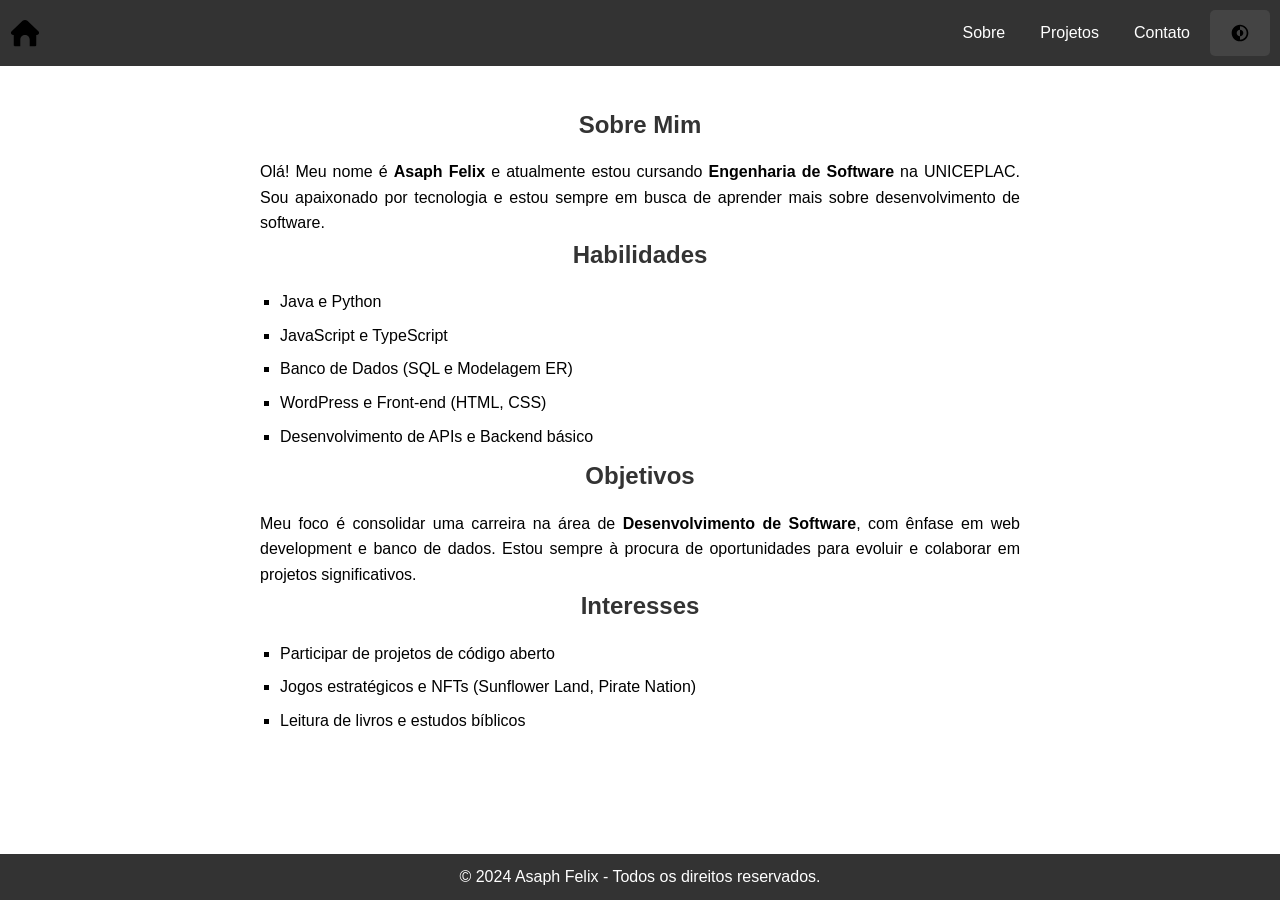
==== about.html @ 202c08c3 "Commit inicial Primeira versão ainda incompleta do meu portifólio, até então foi feito: Criação da p" ====
<!DOCTYPE html>
<html lang="pt-BR">
<head>
  <meta charset="UTF-8">
  <meta name="viewport" content="width=device-width, initial-scale=1.0">
  <title>Sobre - Asaph Felix</title>
  <link rel="stylesheet" href="css/style.css">  
  <link href="https://fonts.googleapis.com/css2?family=Montserrat:wght@400;700&family=Open+Sans:wght@300;400&display=swap" rel="stylesheet">
  
</head>
<body>
  <div class="container">
    <!-- Header será carregada aqui -->
    <header></header>

    <main>
      <section class="about-section">
        <h1>Sobre Mim</h1>
        <p>
          Olá! Meu nome é <strong>Asaph Felix</strong> e atualmente estou cursando <strong>Engenharia de Software</strong> 
          na UNICEPLAC. Sou apaixonado por tecnologia e estou sempre em busca de aprender mais sobre desenvolvimento de software.
        </p>

        <h2>Habilidades</h2>
        <ul class="skills-list">
          <li>Java e Python</li>
          <li>JavaScript e TypeScript</li>
          <li>Banco de Dados (SQL e Modelagem ER)</li>
          <li>WordPress e Front-end (HTML, CSS)</li>
          <li>Desenvolvimento de APIs e Backend básico</li>
        </ul>

        <h2>Objetivos</h2>
        <p>
          Meu foco é consolidar uma carreira na área de <strong>Desenvolvimento de Software</strong>, com ênfase em web development e 
          banco de dados. Estou sempre à procura de oportunidades para evoluir e colaborar em projetos significativos.
        </p>

        <h2>Interesses</h2>
        <ul class="interests-list">
          <li>Participar de projetos de código aberto</li>
          <li>Jogos estratégicos e NFTs (Sunflower Land, Pirate Nation)</li>
          <li>Leitura de livros e estudos bíblicos</li>
        </ul>
      </section>
    </main>

    <!-- Footer será carregado aqui -->
    <footer></footer>
  </div>
  <script src="js/include.js" defer></script>
  <script src="js/script.js" defer></script>
</body>
</html>
---- css/style.css ----
/* ==============================
   Reset de Estilos Básicos
   ============================== */
* {
  margin: 0; /* Remove margens padrão */
  padding: 0; /* Remove preenchimentos padrão */
  box-sizing: border-box; /* Inclui padding e bordas na largura e altura dos elementos */
}

html, body {
  height: 100%; /* Garante que o HTML e o corpo ocupem toda a altura da tela */
}
/* Títulos */
h1, h2, h3 {
  font-family: 'Poppins', sans-serif;
  font-weight: 700;
}

/* Parágrafos e textos longos */
body, p {
  font-family: 'Roboto', sans-serif;
  font-weight: 400;
  line-height: 1.6;
}


/* ==============================
   Estrutura do Layout
   ============================== */
.container {
  display: flex; /* Flexbox para layout */
  flex-direction: column; /* Coloca os filhos em uma coluna */
  min-height: 100vh; /* Garante que a altura mínima seja a da janela de visualização */
}

/* ==============================
   Estilos do Cabeçalho
   ============================== */
.main-header {
  background-color: #333; /* Cor de fundo do cabeçalho */
  padding: 10px; /* Espaçamento interno do cabeçalho */
}

.navbar {
  display: flex; /* Usa flexbox para organizar os itens na barra de navegação */
  justify-content: space-between; /* Distribui o espaço entre os elementos */
  align-items: center; /* Alinha os itens verticalmente ao centro */
}

/* Link Home */
.home-link {
  display: flex; /* Usando flex para centralizar o ícone */
  align-items: center; /* Alinha o ícone verticalmente */
}

.icon-home {
  max-height: 30px; /* Define a altura máxima do ícone */
  width: auto; /* Mantém a proporção do ícone */
}

/* Menu de Navegação */
.nav-menu {
  display: flex; /* Exibe os itens em linha */
  list-style: none; /* Remove os marcadores da lista */
  margin: 0; /* Remove margens padrão */
}

.nav-menu li {
  display: flex; /* Centraliza o conteúdo do item */
  align-items: center; /* Alinhamento vertical dos itens do menu */
  margin-left: 15px; /* Espaçamento entre os itens */
}

.nav-menu li a {
  color: white; /* Cor do texto */
  text-decoration: none; /* Remove o sublinhado */
  padding: 10px; /* Padding para aumentar a área clicável */
  display: flex; /* Flex para centralizar o texto */
  align-items: center; /* Alinhamento vertical do texto */
}

/* ==============================
   Estilos do Conteúdo Principal
   ============================== */
main {
  flex: 1; /* Permite que o main ocupe o espaço restante */
  padding: 20px; /* Espaçamento interno */
}

/* ==============================
   Hero Section - Ajuste com Design Moderno
   ============================== */
.hero {
  display: flex;
  align-items: center;
  height: 100vh; /* Tela cheia */
  overflow: hidden;
  background: linear-gradient(to right, rgba(0, 0, 0, 0.5), rgba(0, 0, 0, 0.9));
  color: white;
}

.hero-image {
  position: relative;
  width: 35%; /* Ajusta para 30-40% da tela */
  height: 100%;
  background: url('../assets/profile.jpg') no-repeat center/cover;


}

.hero-image::after {
  content: '';
  position: absolute;
  top: 0;
  left: 0;
  width: 100%;
  height: 100%;
  background: linear-gradient(to right, rgba(0, 0, 0, 0.6), transparent);
}

.hero-content {
  width: 65%; /* Parte do texto */
  padding: 0 40px;
  display: flex;
  flex-direction: column;
  justify-content: center;
  text-align: left;
}

.hero-content h1 {
  font-size: 3.5rem;
  margin-bottom: 15px;
  text-transform: uppercase;
}

.hero-content p {
  font-size: 1.5rem;
  line-height: 1.6;
  max-width: 600px;
}

.hero-buttons {
  margin-top: 20px;
  display: flex;
  gap: 15px;
}

.hero-buttons a {
  background-color: #007acc;
  color: white;
  padding: 15px 30px;
  border-radius: 5px;
  text-decoration: none;
  font-size: 1.2rem;
  transition: background-color 0.3s;
}

.hero-buttons a:hover {
  background-color: #005f99;
}



/* ==============================
   Estilos da Seção de Projetos
   ============================== */
.projetos-container {
  display: grid;
  grid-template-columns: repeat(auto-fit, minmax(300px, 1fr));
  gap: 20px;
  margin: 40px 20px;
}

.projeto {
  background-color: white;
  border-radius: 8px;
  padding: 20px;
  box-shadow: 0 2px 10px rgba(0, 0, 0, 0.1);
  transition: transform 0.3s;
}

.projeto h2 {
  margin-bottom: 10px;
  color: #007acc;
}

.projeto:hover {
  transform: scale(1.05);
}

/* Estilização do card no modo escuro */
.dark-mode .projeto {
  background-color: #2e2e2e;
  color: #f1f1f1;
  box-shadow: 0 2px 10px rgba(0, 0, 0, 0.5);
  transition: background-color 0.3s, color 0.3s;
}

.dark-mode .projeto h2 {
  color: #4db8ff;
}

.dark-mode .projeto:hover {
  background-color: #3a3a3a;
  transform: scale(1.05);
}

/* ==============================
   Estilos da Seção Sobre
   ============================== */
.about-section {
  max-width: 800px;
  margin: 0 auto;
  padding: 20px;
  text-align: justify;
}

.about-section h1, 
.about-section h2 {
  color: #333;
  margin-bottom: 15px;
  text-align: center;
}

/* ==============================
   Estilos das Listas
   ============================== */
.skills-list, 
.interests-list {
  list-style-type: square;
  padding-left: 20px;
}

.skills-list li, 
.interests-list li {
  margin-bottom: 8px;
}

/* ==============================
   Estilos do Rodapé
   ============================== */
.main-footer {
  background-color: #333;
  color: white;
  text-align: center;
  padding: 10px;
}

/* ==============================
   Botão de Modo Escuro
   ============================== */
#darkModeButton {
  background-color: #444;
  color: white;
  border: none;
  padding: 10px 20px;
  font-size: 16px;
  cursor: pointer;
  border-radius: 5px;
  transition: background-color 0.3s;
  display: flex;
  align-items: center;
}

#darkModeButton:hover {
  background-color: #666;
}

/* Estilização do botão de dark mode */
.dark-toggle {
  background: none;
  border: none;
  cursor: pointer;
  padding: 0;
  margin-left: 10px;
}

/* ==============================
   Modo Escuro
   ============================== */
.dark-mode {
  background-color: #1e1e1e;
  color: white !important;
}

.dark-mode h1, 
.dark-mode h2, 
.dark-mode p, 
.dark-mode li {
  color: white !important;
}

/* ==============================
   Estilos da Página de Contato
   ============================== */
.contact-form-section {
  margin-top: 40px;
  text-align: center;
}

.contact-form {
  background-color: #f5f5f5;
  padding: 20px;
  border-radius: 10px;
  box-shadow: 0 2px 10px rgba(0, 0, 0, 0.1);
}

.contact-form input, 
.contact-form textarea {
  border: 1px solid #bbb;
  transition: border-color 0.3s;
}

.contact-form input:focus, 
.contact-form textarea:focus {
  border-color: #007acc;
  outline: none;
}

.contact-form button {
  margin-top: 10px;
  font-size: 18px;
}

/* Redes Sociais */
.social-links ul {
  justify-content: center;
  margin-top: 20px;
}

.social-links a {
  font-size: 18px;
  transition: color 0.3s;
}

.social-links a:hover {
  color: #005f99;
}
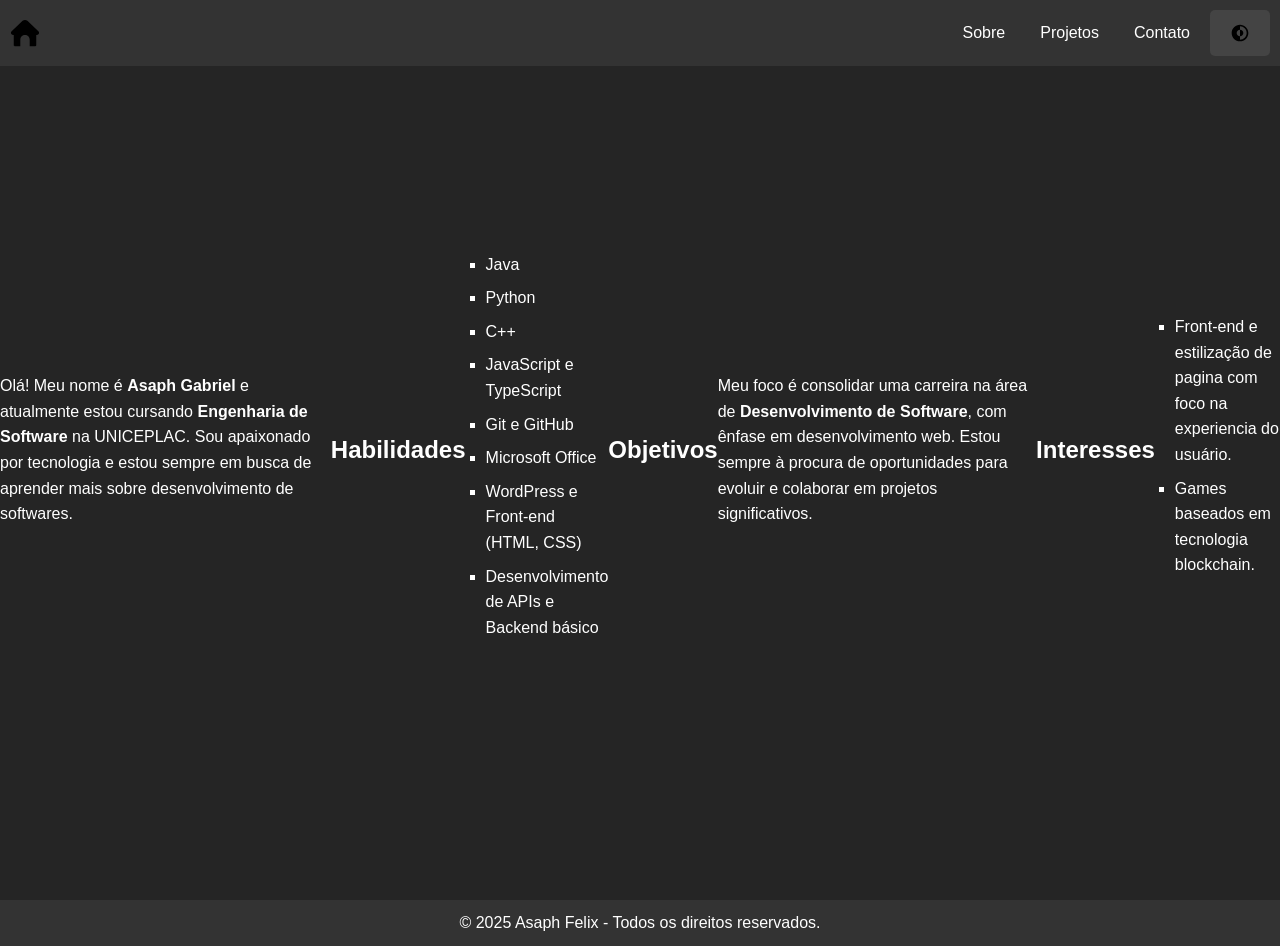
==== commit df9649f0: "Ajustes gerais, nova função no js para inclusão de todas as paginas na em uma só" ====
--- a/about.html
+++ b/about.html
@@ -1,13 +1,19 @@
 <!DOCTYPE html>
 <html lang="pt-BR">
+
 <head>
   <meta charset="UTF-8">
   <meta name="viewport" content="width=device-width, initial-scale=1.0">
   <title>Sobre - Asaph Felix</title>
-  <link rel="stylesheet" href="css/style.css">  
-  <link href="https://fonts.googleapis.com/css2?family=Montserrat:wght@400;700&family=Open+Sans:wght@300;400&display=swap" rel="stylesheet">
-  
+  <link rel="stylesheet" href="css/global.css">
+  <link rel="stylesheet" href="css/dark-mode.css">
+  <link rel="stylesheet" href="css/about.css">
+  <link
+    href="https://fonts.googleapis.com/css2?family=Montserrat:wght@400;700&family=Open+Sans:wght@300;400&display=swap"
+    rel="stylesheet">
+
 </head>
+
 <body>
   <div class="container">
     <!-- Header será carregada aqui -->
@@ -15,32 +21,43 @@
 
     <main>
       <section class="about-section">
-        <h1>Sobre Mim</h1>
+        <section class="about">
+          <div class="about-content">
+            <p>
+              Olá! Meu nome é <strong>Asaph Gabriel</strong> e atualmente estou cursando <strong>Engenharia de
+                Software</strong>
+              na UNICEPLAC. Sou apaixonado por tecnologia e estou sempre em busca de aprender mais sobre desenvolvimento
+              de
+              softwares.
+            </p>
+        </section>
         <p>
-          Olá! Meu nome é <strong>Asaph Felix</strong> e atualmente estou cursando <strong>Engenharia de Software</strong> 
-          na UNICEPLAC. Sou apaixonado por tecnologia e estou sempre em busca de aprender mais sobre desenvolvimento de software.
+
         </p>
 
         <h2>Habilidades</h2>
         <ul class="skills-list">
-          <li>Java e Python</li>
+          <li>Java</li>
+          <li>Python</li>
+          <li>C++</li>
           <li>JavaScript e TypeScript</li>
-          <li>Banco de Dados (SQL e Modelagem ER)</li>
+          <li>Git e GitHub</li>
+          <li>Microsoft Office</li>
           <li>WordPress e Front-end (HTML, CSS)</li>
           <li>Desenvolvimento de APIs e Backend básico</li>
         </ul>
 
         <h2>Objetivos</h2>
         <p>
-          Meu foco é consolidar uma carreira na área de <strong>Desenvolvimento de Software</strong>, com ênfase em web development e 
-          banco de dados. Estou sempre à procura de oportunidades para evoluir e colaborar em projetos significativos.
+          Meu foco é consolidar uma carreira na área de <strong>Desenvolvimento de Software</strong>, com ênfase em
+          desenvolvimento web. Estou sempre à procura de oportunidades para evoluir e colaborar em projetos
+          significativos.
         </p>
 
         <h2>Interesses</h2>
         <ul class="interests-list">
-          <li>Participar de projetos de código aberto</li>
-          <li>Jogos estratégicos e NFTs (Sunflower Land, Pirate Nation)</li>
-          <li>Leitura de livros e estudos bíblicos</li>
+          <li>Front-end e estilização de pagina com foco na experiencia do usuário.</li>
+          <li>Games baseados em tecnologia blockchain.</li>
         </ul>
       </section>
     </main>
@@ -51,4 +68,5 @@
   <script src="js/include.js" defer></script>
   <script src="js/script.js" defer></script>
 </body>
-</html>
+
+</html>
--- a/css/global.css
+++ b/css/global.css
@@ -0,0 +1,201 @@
+/* ==============================
+   Reset de Estilos Básicos
+   ============================== */
+* {
+  margin: 0;
+  padding: 0;
+  box-sizing: border-box;
+}
+
+html,
+body {
+  height: 100%;
+  
+}
+
+/* Títulos */
+h1,
+h2,
+h3 {
+  font-family: 'Poppins', sans-serif;
+  font-weight: 700;
+}
+
+/* Parágrafos e textos longos */
+body,
+p {
+  font-family: 'Roboto', sans-serif;
+  font-weight: 400;
+  line-height: 1.6;
+}
+
+
+/* ==============================
+     Estrutura do Layout
+     ============================== */
+.container {
+  display: flex;
+  flex-direction: column;
+  min-height: 100vh;
+}
+
+/* ==============================
+     Estilos do Cabeçalho
+     ============================== */
+.main-header {
+  background-color: #333;
+  padding: 10px;
+  position: fixed;
+  top: 0;
+  left: 0;
+  width: 100%;
+  z-index: 1000;
+}
+
+.navbar {
+  display: flex;
+  justify-content: space-between;
+  align-items: center;
+}
+
+/* Link Home */
+.home-link {
+  display: flex;
+  align-items: center;
+}
+
+.icon-home {
+  max-height: 30px;
+  width: auto;
+}
+
+/* Menu de Navegação */
+.nav-menu {
+  display: flex;
+  list-style: none;
+  margin: 0;
+}
+
+.nav-menu li {
+  display: flex;
+  align-items: center;
+  margin-left: 15px;
+}
+
+.nav-menu li a {
+  color: white;
+  text-decoration: none;
+  padding: 10px;
+  display: flex;
+  align-items: center;
+}
+
+/* ==============================
+     Estilos do Conteúdo Principal
+     ============================== */
+main {
+  flex: 1;
+  padding: 0px;
+}
+
+/* ==============================
+   Estilos do Rodapé
+   ============================== */
+.main-footer {
+  background-color: #333;
+  color: white;
+  text-align: center;
+  padding: 10px;
+}
+
+/* ==============================
+   Botão de Modo Escuro
+   ============================== */
+#darkModeButton {
+  background-color: #444;
+  color: white;
+  border: none;
+  padding: 10px 20px;
+  font-size: 16px;
+  cursor: pointer;
+  border-radius: 5px;
+  transition: background-color 0.3s;
+  display: flex;
+  align-items: center;
+}
+
+#darkModeButton:hover {
+  background-color: #666;
+}
+
+/* Estilização do botão de dark mode */
+.dark-toggle {
+  background: none;
+  border: none;
+  cursor: pointer;
+  padding: 0;
+  margin-left: 10px;
+}
+
+/* ==============================
+   Modo Escuro
+   ============================== */
+.dark-mode {
+  background-color: #1e1e1e;
+  color: white !important;
+}
+
+.dark-mode h1,
+.dark-mode h2,
+.dark-mode p,
+.dark-mode li {
+  color: white !important;
+}
+
+.dark-mode .contact-form {
+  background-color: #2e2e2e;
+  box-shadow: 0 4px 15px rgba(255, 255, 255, 0.1);
+}
+
+.dark-mode .contact-form input,
+.dark-mode .contact-form textarea {
+  background-color: #444;
+  border-color: #666;
+  color: white;
+}
+
+.dark-mode .contact-form input:focus,
+.dark-mode .contact-form textarea:focus {
+  border-color: #4db8ff;
+  box-shadow: 0 0 8px rgba(77, 184, 255, 0.3);
+}
+
+.dark-mode .contact-form button {
+  background-color: #4db8ff;
+}
+
+.dark-mode .contact-form button:hover {
+  background-color: #3a9ae0;
+}
+
+.dark-mode .social-links a {
+  color: #4db8ff;
+}
+
+.dark-mode .social-links a:hover {
+  color: #3a9ae0;
+}
+
+/* ==============================
+   Estilos das Listas
+   ============================== */
+.skills-list,
+.interests-list {
+  list-style-type: square;
+  padding-left: 20px;
+}
+
+.skills-list li,
+.interests-list li {
+  margin-bottom: 8px;
+}
--- a/css/dark-mode.css
+++ b/css/dark-mode.css
@@ -0,0 +1,14 @@
+/* dark-mode.css */
+.dark-mode {
+    background-color: #1e1e1e;
+    color: white;
+  }
+  
+  .dark-mode .about-card {
+    background-color: #2e2e2e;
+    color: white;
+  }
+  
+  .dark-mode .skills-list li, .dark-mode .interests-list li {
+    background-color: #4db8ff;
+  }
--- a/css/about.css
+++ b/css/about.css
@@ -0,0 +1,12 @@
+/* ==============================
+   Estilos da Seção Sobre
+   ============================== */
+.about-section{
+  display: flex;
+  align-items: center;
+  height: 100vh;
+  /* Tela cheia */
+  overflow: hidden;
+  background: rgb(37, 37, 37);
+  color: white;
+}
